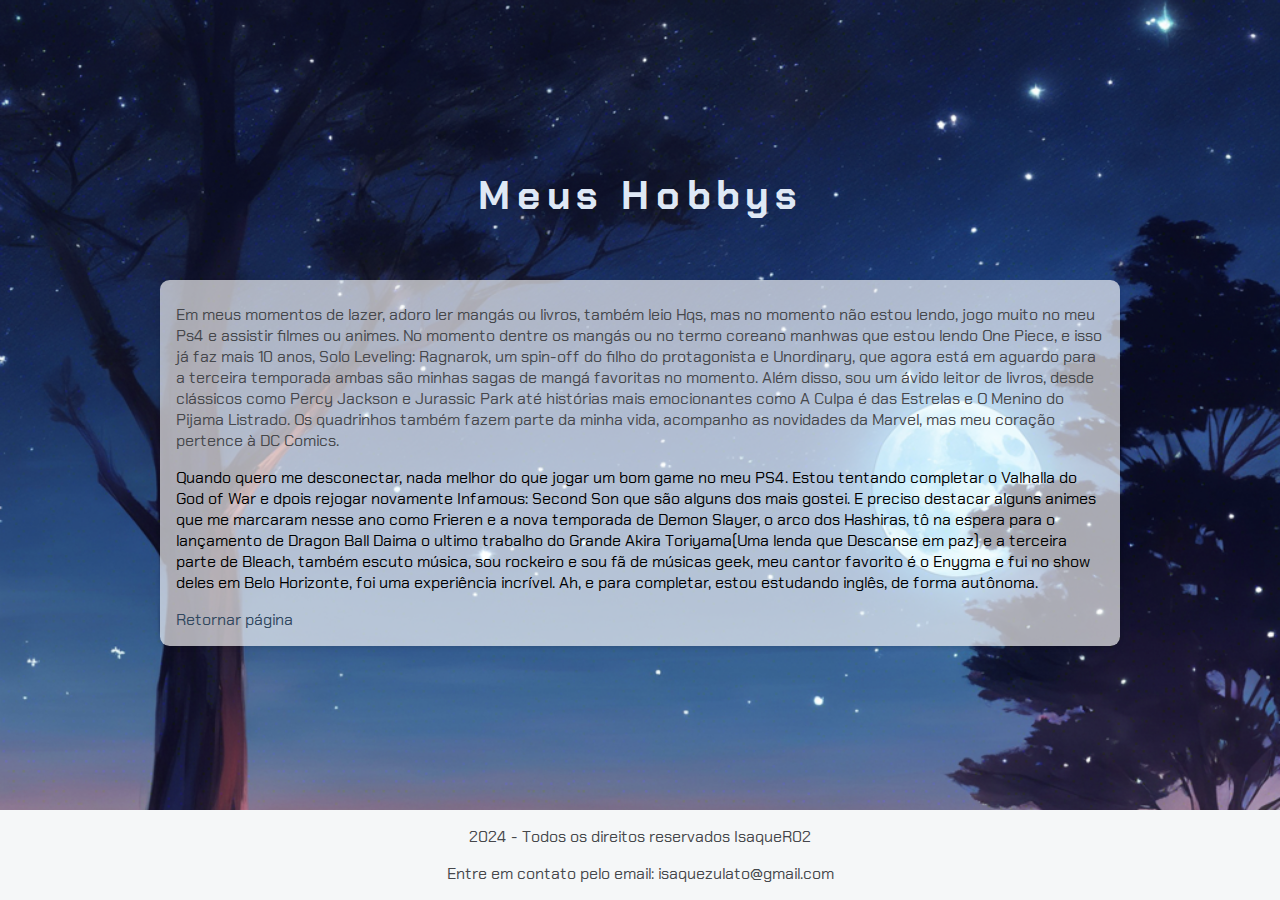
==== hobby/index.html @ d1ac579c "add finalized" ====
<!DOCTYPE html>
<html lang="pt-br">

<head>
    <meta charset="UTF-8">
    <meta name="viewport" content="width=device-width, initial-scale=1.0">
    <link rel="stylesheet" href="style.css">
    <title>Hobby</title>
</head>

<body>
    <header>
        <h1>Meus Hobbys</h1>
    </header>
    <main>
        <section class="post">
            <div class="eu">
            <p class="descricao-meta">
                Em meus momentos de lazer, adoro ler mangás ou livros, também leio Hqs, mas no momento não estou lendo, jogo muito no meu Ps4 e assistir filmes ou animes. No momento dentre os mangás ou no termo coreano manhwas que estou lendo One Piece, e isso já faz mais 10 anos, Solo Leveling: Ragnarok, um spin-off do filho do protagonista e Unordinary, que agora está em aguardo para a terceira temporada ambas são minhas sagas de mangá favoritas no momento. Além disso, sou um ávido leitor de livros, desde clássicos como Percy Jackson e Jurassic Park até histórias mais emocionantes como A Culpa é das Estrelas e O Menino do Pijama Listrado. Os quadrinhos também fazem parte da minha vida, acompanho as novidades da Marvel, mas meu coração pertence à DC Comics.</p> <p>Quando quero me desconectar, nada melhor do que jogar um bom game no meu PS4. Estou tentando completar o Valhalla do God of War e dpois rejogar novamente Infamous: Second Son que são alguns dos mais gostei. E preciso destacar alguns animes que me marcaram nesse ano como Frieren e a nova temporada de Demon Slayer, o arco dos Hashiras, tô na espera para o lançamento de Dragon Ball Daima o ultimo trabalho do Grande Akira Toriyama(Uma lenda que Descanse em paz) e a terceira parte de Bleach, também escuto música, sou rockeiro e sou fã de músicas geek, meu cantor favorito é o Enygma e fui no show deles em Belo Horizonte, foi uma experiência incrível. Ah, e para completar, estou estudando inglês, de forma autônoma.</p>
            <a href="../index.html" target="_self">Retornar página</a>
            </div>
        </section>
    </main>
    <footer>
        <p>2024 - Todos os direitos reservados IsaqueR02</p>
        <p>Entre em contato pelo email: isaquezulato@gmail.com</p>
    </footer>
    <script src="dados.js"></script>
    <script src="app.js"></script>
</body>

</html>
---- hobby/style.css ----
/* Importa a fonte Chakra Petch do Google Fonts */
@import url('https://fonts.googleapis.com/css2?family=Chakra+Petch:ital,wght@0,300;0,400;0,500;0,600;0,700;1,300;1,400;1,500;1,600;1,700&display=swap');

/* Estiliza o corpo da página */
body {
    font-family: "Chakra Petch", sans-serif; /* Define a fonte padrão */
    background-color: #dddddd; /* Cor de fundo da página */
    background: url('hobby.jpg');/* Defini a imagem para inserir */
    background-size: cover; /* Ajusta a imagem para cobrir toda a área*/
    display: flex; /* Usa Flexbox para layout */
    flex-direction: column; /* Alinha os itens na vertical */
    align-items: center; /* Centraliza os itens horizontalmente */
    justify-content: center; /* Centraliza os itens verticalmente */
    height: 100vh; /* Preenche a altura total da viewport */
    margin: 0;
    padding: 0;
}

/* Estiliza os títulos h1 */
h1 {
    font-size: 2.5rem; /* Tamanho da fonte */
    color: #dfe8f5; /* Cor do texto */
    text-align: center; /* Alinha o texto ao centro */
    letter-spacing: 0.4rem; /* Espaçamento entre letras */
}

/* Estiliza as seções da página */
section {
    display: flex; /* Usa Flexbox para layout */
    flex-direction: column; /* Alinha os itens na vertical */
    align-items: center; /* Centraliza os itens horizontalmente */
    margin-bottom: 3rem; /* Espaçamento abaixo de cada seção */
}

/* Estiliza os inputs dentro das seções */
section input {
    width: 30rem; /* Largura dos inputs */
    border: none; /* Remove a borda padrão */
    padding: 1rem; /* Espaçamento interno */
    border-radius: 1.5rem; /* Borda arredondada */
    margin-bottom: 1rem; /* Espaçamento abaixo dos inputs */
    color: #45474B; /* Cor do texto */
    font-size: 1rem; /* Tamanho da fonte */
    box-sizing: border-box; /* Inclui padding e border na largura total */
}

/* Estiliza a caixa de texto */
.post {
    width: 60rem; /* Largura máxima da caixa de resultados */
    height: 46vh; /* Altura máxima da caixa de resultados */
    overflow-y: auto; /* Adiciona rolagem vertical se necessário */
    margin-top: 1rem; /* Espaçamento acima da caixa de resultados */
    padding: 1rem; /* Espaçamento interno */
    border-radius: 0.6rem; /* Borda arredondada */
}

/* Estiliza a caixa do texto */
.eu {
    background: #ffffffa6; /* Cor de fundo dos itens */
    border-radius: 0.6rem; /* Borda arredondada */
    padding: 1rem; /* Espaçamento interno */
    margin-bottom: 1rem; /* Espaçamento abaixo dos itens */
    box-shadow: 0 2px 4px rgba(0, 0, 0, 0.1); /* Sombra leve */
}

/* Estiliza os títulos dentro da caixa */
.eu h2 {
    font-size: 1.5rem; /* Tamanho da fonte */
    color: #222831; /* Cor do texto */
}

/* Estiliza os links dentro da caixa */
.eu a {
    text-decoration: none; /* Remove o sublinhado padrão dos links */
    color: #30475E; /* Cor do texto dos links */
}

/* Estiliza os links quando são passados o mouse sobre */
.eu a:hover {
    text-decoration: underline; /* Adiciona sublinhado ao passar o mouse */
}

/* Estiliza a descrição meta dentro dos itens de resultado */
.descricao-meta {
    color: #45474B; /* Cor do texto */
    margin: 0.5rem 0; /* Margem acima e abaixo */
}

/* Estiliza o rodapé da página */
footer {
    background-color: #F5F7F8; /* Cor de fundo do rodapé */
    color: #45474B; /* Cor do texto */
    text-align: center; /* Alinha o texto ao centro */
    padding: 0; /* Espaçamento interno */
    width: 100%; /* Largura total da página */
    position: absolute; /* Posiciona o rodapé */
    bottom: 0; /* Alinha ao fundo da página */
    font-size: 1rem; /* Tamanho da fonte */
}
/* Responsividade para celulares */
@media (max-width: 480px) {

    h1 {
        font-size: 1.8rem; /* Tamanho da fonte em telas pequenas */
        letter-spacing: 0.1rem; /* Espaçamento entre letras em telas pequenas */
    }

    section input {
        width: 17rem; /* Largura total dos inputs em telas pequenas */
    }

    section button {
        padding: 0.6rem 1rem; /* Espaçamento interno do botão em telas pequenas */
        font-size: 0.9rem; /* Tamanho da fonte do botão em telas pequenas */
    }

    .post {
        width: 90%; /* Largura da caixa de resultados em telas pequenas */
        height: 50vh; /* Altura da caixa de resultados em telas pequenas */
    }

    .eu h2 {
        font-size: 1.1rem; /* Tamanho da fonte dos títulos em telas pequenas */
    }

    footer {
        font-size: 0.9rem; /* Tamanho da fonte do rodapé em telas pequenas */
    }
}
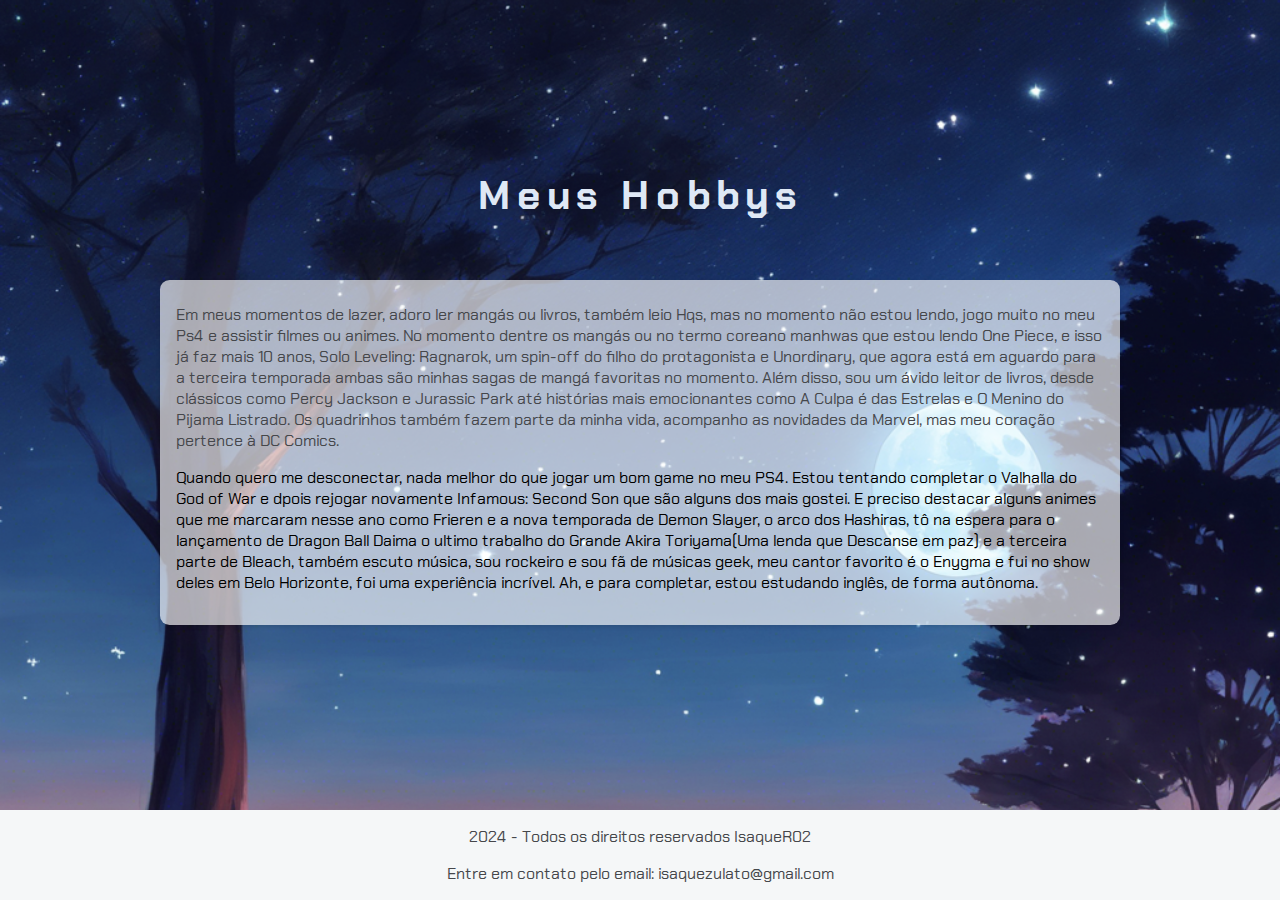
==== commit b836e752: "add" ====
--- a/hobby/index.html
+++ b/hobby/index.html
@@ -17,7 +17,6 @@
             <div class="eu">
             <p class="descricao-meta">
                 Em meus momentos de lazer, adoro ler mangás ou livros, também leio Hqs, mas no momento não estou lendo, jogo muito no meu Ps4 e assistir filmes ou animes. No momento dentre os mangás ou no termo coreano manhwas que estou lendo One Piece, e isso já faz mais 10 anos, Solo Leveling: Ragnarok, um spin-off do filho do protagonista e Unordinary, que agora está em aguardo para a terceira temporada ambas são minhas sagas de mangá favoritas no momento. Além disso, sou um ávido leitor de livros, desde clássicos como Percy Jackson e Jurassic Park até histórias mais emocionantes como A Culpa é das Estrelas e O Menino do Pijama Listrado. Os quadrinhos também fazem parte da minha vida, acompanho as novidades da Marvel, mas meu coração pertence à DC Comics.</p> <p>Quando quero me desconectar, nada melhor do que jogar um bom game no meu PS4. Estou tentando completar o Valhalla do God of War e dpois rejogar novamente Infamous: Second Son que são alguns dos mais gostei. E preciso destacar alguns animes que me marcaram nesse ano como Frieren e a nova temporada de Demon Slayer, o arco dos Hashiras, tô na espera para o lançamento de Dragon Ball Daima o ultimo trabalho do Grande Akira Toriyama(Uma lenda que Descanse em paz) e a terceira parte de Bleach, também escuto música, sou rockeiro e sou fã de músicas geek, meu cantor favorito é o Enygma e fui no show deles em Belo Horizonte, foi uma experiência incrível. Ah, e para completar, estou estudando inglês, de forma autônoma.</p>
-            <a href="../index.html" target="_self">Retornar página</a>
             </div>
         </section>
     </main>
